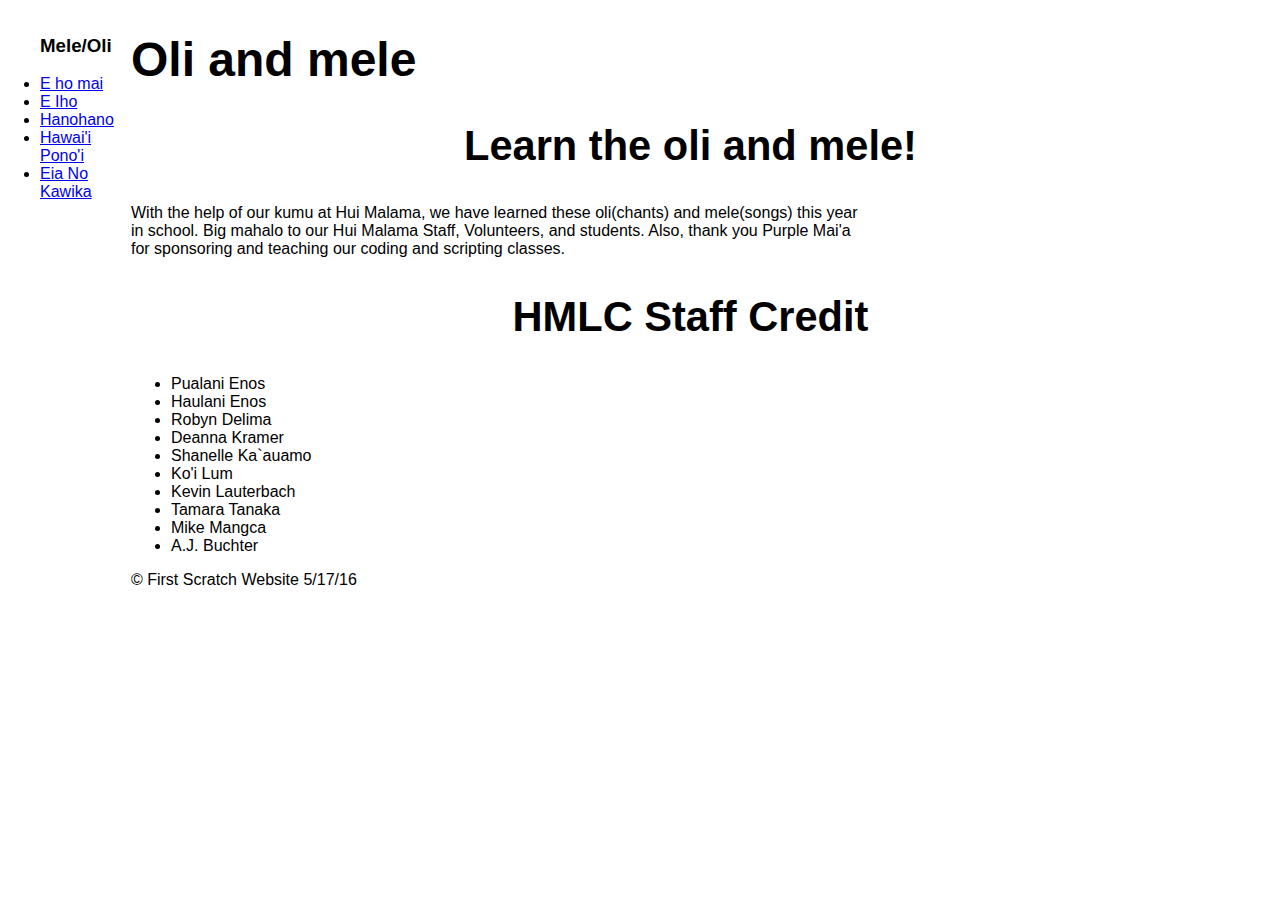
==== index.html @ 4e5b80eb "Add files via upload" ====
<!DOCTYPE html>
<html>
<head>
  <title>Hui Malama Oli and Mele </title>
  <meta charset="utf-8"/>
  <link rel="stylesheet" type="text/css" href="main.css">
</head>
  <body>
    <div class="container">
       
         <ul>
         <h3>Mele/Oli</h3>
    	<li><a href="E_Ho_Mai.html">E ho mai</a></li>
    	<li><a href="E_Iho.html">E Iho</a></li>
    	<li><a href="Hanohano.html">Hanohano</a></li>
        <li><a href="Hawaii_Ponoi.html">Hawai'i Pono'i</a></li>
        <li><a href="Eia_No_Kawika.html">Eia No Kawika</a></li>
  	</ul>
        <div class="main">
<h1>Oli and mele</h1>
  <h2>Learn the oli and mele!</h2>
 <p>With the help of our kumu at Hui Malama, we have learned these oli(chants) and mele(songs) this year in school. Big mahalo to our Hui Malama Staff, Volunteers, and students. Also, thank you Purple Mai'a for sponsoring and teaching our coding and scripting classes. </p>
            <h2>HMLC Staff Credit</h2>
            <ul class="small-text">
                <li> Pualani Enos</li>
                <li>Haulani Enos</li>
                <li>Robyn Delima</li>
                <li>Deanna Kramer</li>
                <li>Shanelle Ka`auamo</li>
                <li>Ko'i Lum</li>
                <li>Kevin Lauterbach</li>
                <li>Tamara Tanaka</li>
                <li>Mike Mangca</li>
                <li>A.J. Buchter</li>
            </ul>
                
            <p id="footer">&copy; First Scratch Website 5/17/16</p>

      </div>
     </div>
    
    
   </body>
 </html>
---- main.css ----
html, body {
  font-family: sans-serif;
  margin: 0;
  width: 100%;
  height: 100%;
}

h1 {
  font-size: 48px;
}

p {
  max-width: 65%;
  min-width: 500px;
}

h2 {
  text-align: center;
  font-size: 2.6rem;
}

div {
  padding-right: 30px;
  height: 100%;
  width: 100%;
}

video {
  background-color: #000000;
  border: 2px solid black;
}

.container {
  display: flex;
}

.main {
    background-image: url("        Ka piko ho'i o na wai eha
")
  padding-left: 30px;
  min-width: 75%;
}

.nav {
  background-color: #FFEE00;
  max-width: 25%;
  min-width: 140px;
  flex: 1;
}

.nav h1 {
  padding-left: 20px;
}

.small-text {
    font-size: 25px;
}

.smaller-text {
    font-size: 25px;
}
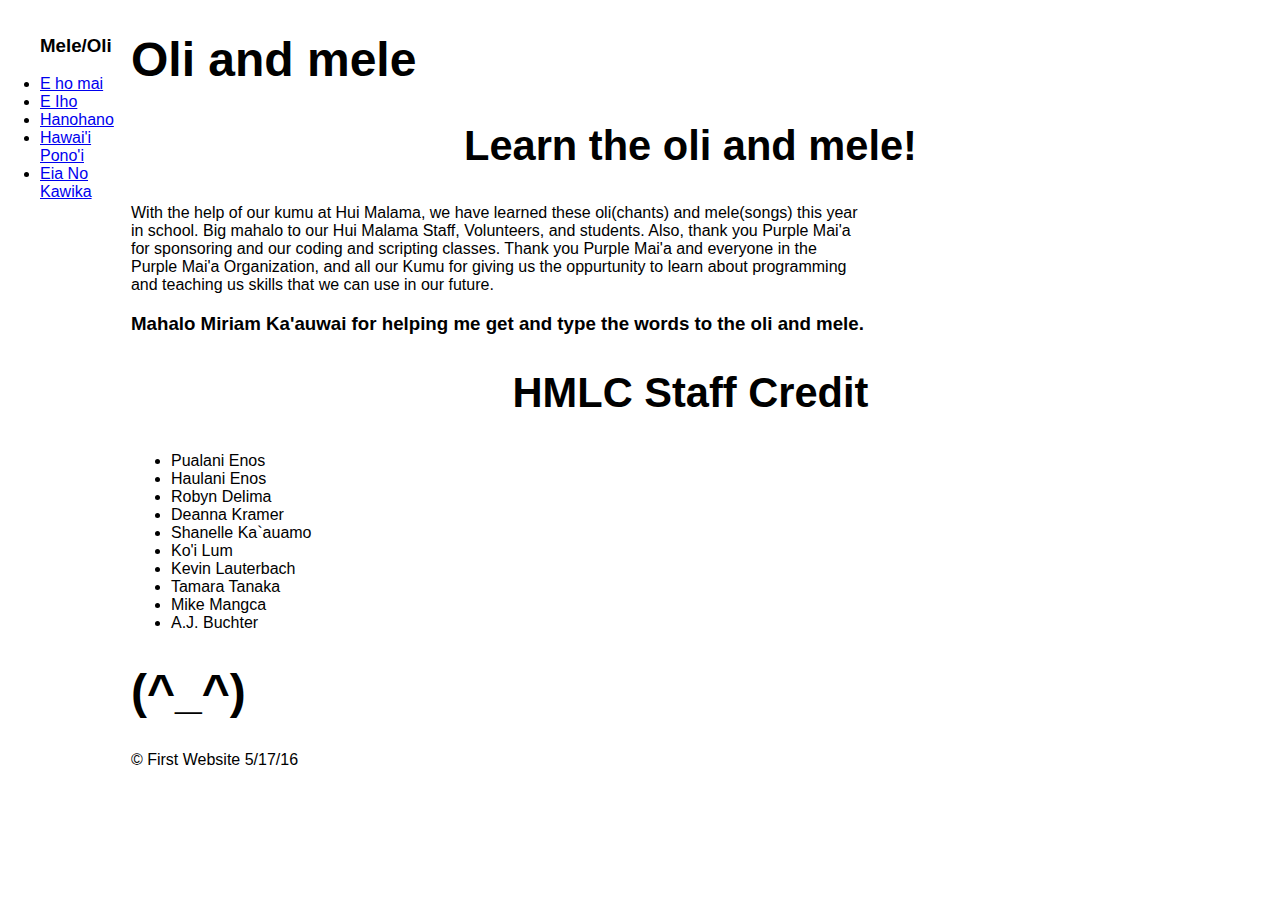
==== commit d0790c41: "Add files via upload" ====
--- a/index.html
+++ b/index.html
@@ -19,7 +19,8 @@
         <div class="main">
 <h1>Oli and mele</h1>
   <h2>Learn the oli and mele!</h2>
- <p>With the help of our kumu at Hui Malama, we have learned these oli(chants) and mele(songs) this year in school. Big mahalo to our Hui Malama Staff, Volunteers, and students. Also, thank you Purple Mai'a for sponsoring and teaching our coding and scripting classes. </p>
+ <p>With the help of our kumu at Hui Malama, we have learned these oli(chants) and mele(songs) this year in school. Big mahalo to our Hui Malama Staff, Volunteers, and students. Also, thank you Purple Mai'a for sponsoring and our coding and scripting classes. Thank you Purple Mai'a and everyone in the Purple Mai'a Organization, and all our Kumu for giving us the oppurtunity to learn about programming and teaching us skills that we can use in our future.</p>
+            <h3>Mahalo Miriam Ka'auwai for helping me get and type the words to the oli and mele.</h3>
             <h2>HMLC Staff Credit</h2>
             <ul class="small-text">
                 <li> Pualani Enos</li>
@@ -33,8 +34,9 @@
                 <li>Mike Mangca</li>
                 <li>A.J. Buchter</li>
             </ul>
+            <h1>(^_^)</h1>
                 
-            <p id="footer">&copy; First Scratch Website 5/17/16</p>
+            <p id="footer">&copy; First Website 5/17/16</p>
 
       </div>
      </div>
